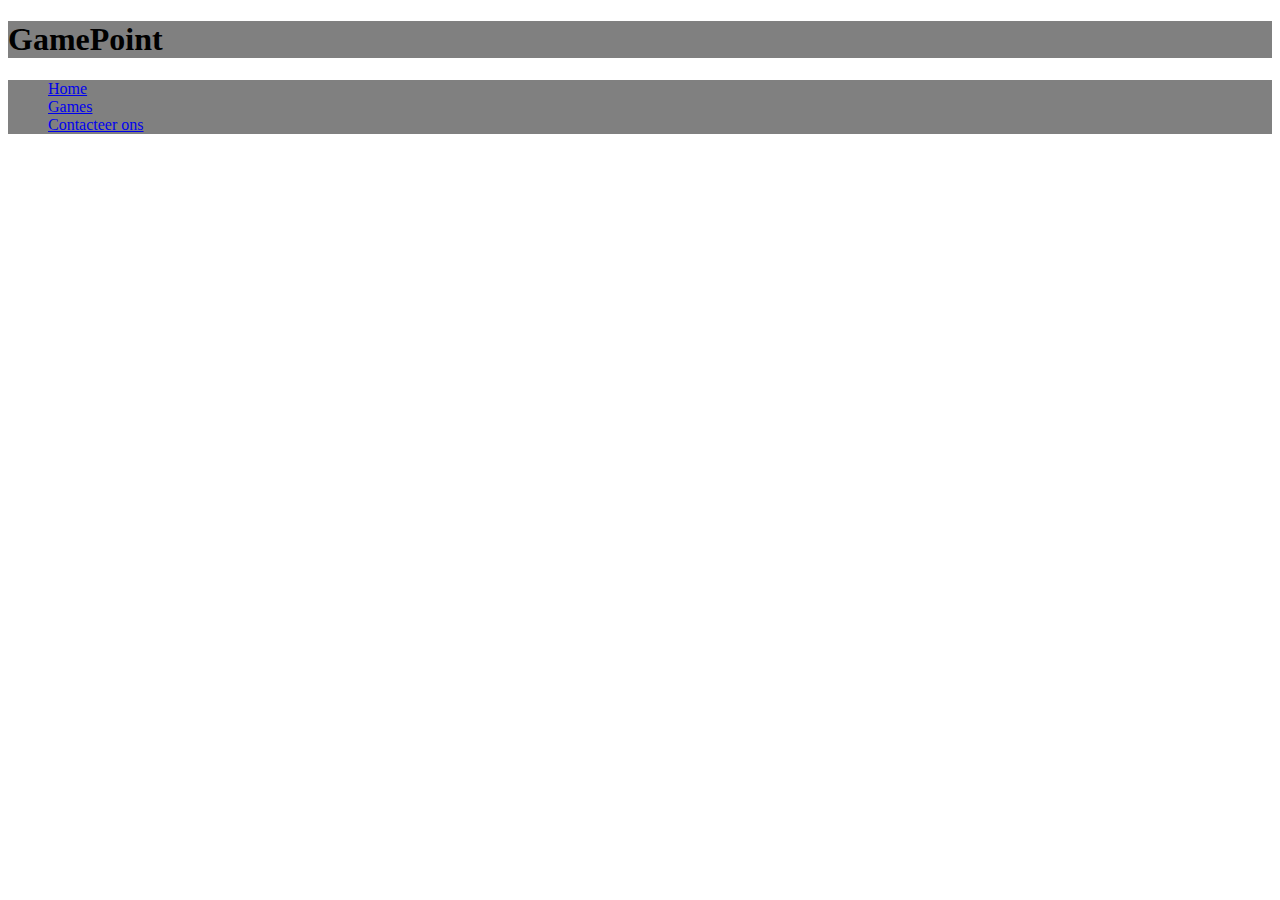
==== 1tine-opdracht-git-JensCaenenPXL/html/index.html @ 15233f85 "Nav & Header Base" ====
<!DOCTYPE html>
<html lang="en">
<head>
    <meta charset="UTF-8">
    <title>Gamepoint</title>
    <link rel="stylesheet" href="css/stijl.css" />
</head>
<body>
    <header>
        <h1>GamePoint</h1>
    </header>
    <nav>
        <ul>
            <li><a href="#">Home</a></li>
            <li><a href="#">Games</a></li>
            <li><a href="#">Contacteer ons</a></li>

        </ul>
    </nav>
    <main>
        <p>

        </p>
    </main>

</body>
</html>
---- 1tine-opdracht-git-JensCaenenPXL/html/css/stijl.css ----
header {
    background-color: grey;

}

nav {
    background-color: grey;
}

nav ul {
    list-style-type: none;
}

nav ul li a {

}
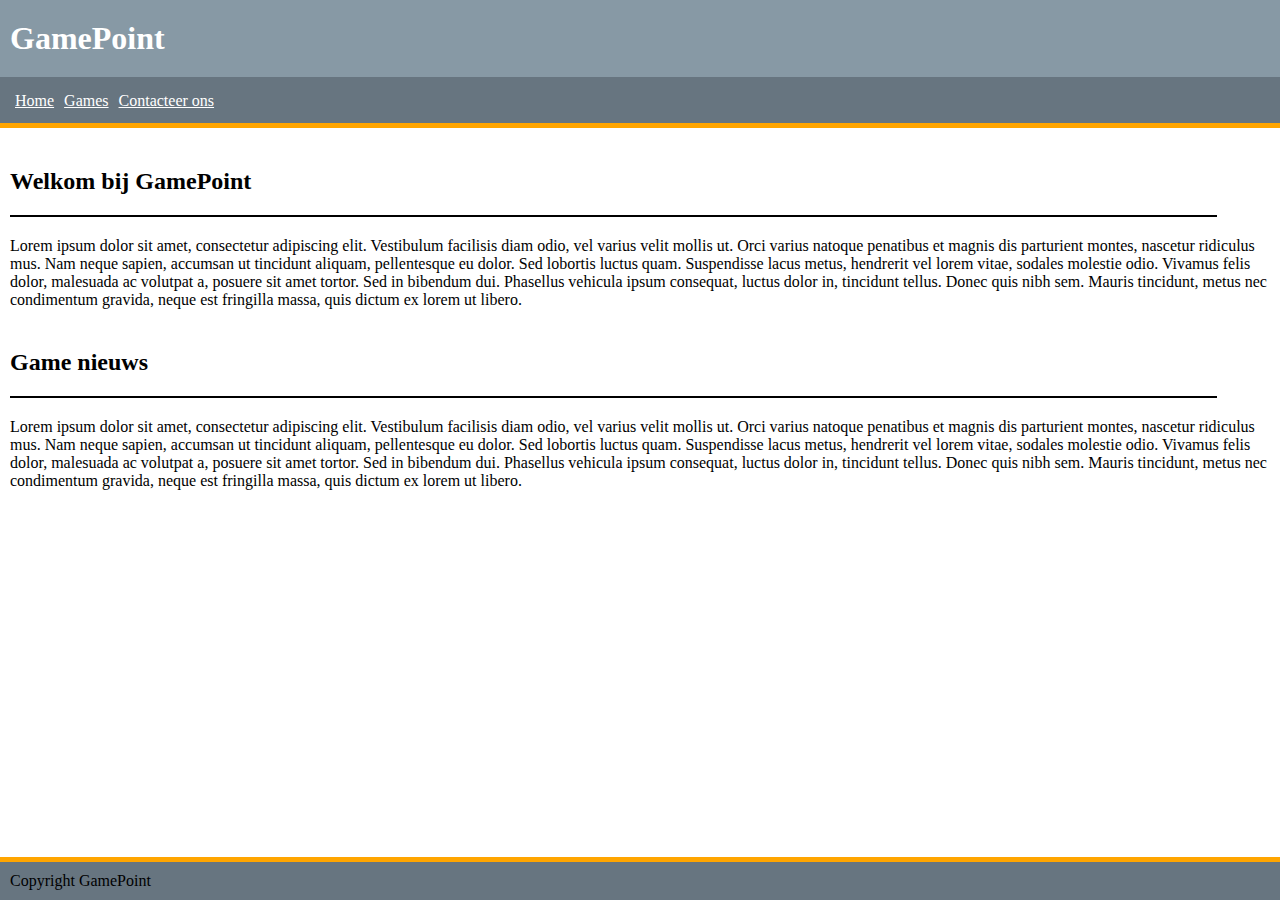
==== commit e9e22943: "Index.html finished, Games.html created" ====
--- a/1tine-opdracht-git-JensCaenenPXL/html/index.html
+++ b/1tine-opdracht-git-JensCaenenPXL/html/index.html
@@ -11,17 +11,41 @@
     </header>
     <nav>
         <ul>
-            <li><a href="#">Home</a></li>
-            <li><a href="#">Games</a></li>
+            <li><a href="index.html">Home</a></li>
+            <li><a href="games.html">Games</a></li>
             <li><a href="#">Contacteer ons</a></li>
 
         </ul>
     </nav>
     <main>
+        <h2>Welkom bij GamePoint</h2>
         <p>
-
+            Lorem ipsum dolor sit amet, consectetur adipiscing elit.
+            Vestibulum facilisis diam odio, vel varius velit mollis ut.
+            Orci varius natoque penatibus et magnis dis parturient montes, nascetur ridiculus mus.
+            Nam neque sapien, accumsan ut tincidunt aliquam, pellentesque eu dolor.
+            Sed lobortis luctus quam.
+            Suspendisse lacus metus, hendrerit vel lorem vitae, sodales molestie odio.
+            Vivamus felis dolor, malesuada ac volutpat a, posuere sit amet tortor.
+            Sed in bibendum dui. Phasellus vehicula ipsum consequat, luctus dolor in, tincidunt tellus.
+            Donec quis nibh sem. Mauris tincidunt, metus nec condimentum gravida, neque est fringilla massa, quis dictum ex lorem ut libero.
+        </p>
+        <h2>Game nieuws</h2>
+        <p>
+            Lorem ipsum dolor sit amet, consectetur adipiscing elit.
+            Vestibulum facilisis diam odio, vel varius velit mollis ut.
+            Orci varius natoque penatibus et magnis dis parturient montes, nascetur ridiculus mus.
+            Nam neque sapien, accumsan ut tincidunt aliquam, pellentesque eu dolor.
+            Sed lobortis luctus quam.
+            Suspendisse lacus metus, hendrerit vel lorem vitae, sodales molestie odio.
+            Vivamus felis dolor, malesuada ac volutpat a, posuere sit amet tortor.
+            Sed in bibendum dui. Phasellus vehicula ipsum consequat, luctus dolor in, tincidunt tellus.
+            Donec quis nibh sem. Mauris tincidunt, metus nec condimentum gravida, neque est fringilla massa, quis dictum ex lorem ut libero.
         </p>
     </main>
 
 </body>
+<footer>
+    Copyright GamePoint
+</footer>
 </html>--- a/1tine-opdracht-git-JensCaenenPXL/html/css/stijl.css
+++ b/1tine-opdracht-git-JensCaenenPXL/html/css/stijl.css
@@ -1,16 +1,65 @@
-header {
-    background-color: grey;
+body {
+    margin: 0;
+}
+
+h1 {
+    margin: 0;
+    color: white;
+    padding: 10px 0px;
+}
+
+h2 {
+    border-bottom: solid black 2px;
+    width: 95%;
+    padding: 20px 0px;
+}
+
+main {
+    margin-left: 10px;
 
 }
 
+header {
+    background-color: rgb(135, 153, 165);
+    padding: 10px;
+}
+
 nav {
-    background-color: grey;
+    background-color: rgb(103, 117, 128);
+    padding-left: 0;
+    border-bottom: solid 5px orange;
+    padding: 10px;
+
 }
 
 nav ul {
     list-style-type: none;
+    padding: 0px 10px 10px 0px;
+    margin-top: 0;
+
+
 }
 
 nav ul li a {
+    display: block;
+    color: white;
+    display: block;
+    float: left;
+    padding: 5px;
 
-}+}
+
+footer {
+    padding: 10px;
+    background-color: rgb(103, 117, 128);
+    border-top: solid 5px orange;
+    position: fixed;
+    bottom: 0;
+    width: 100%;
+}
+
+a:hover {
+    color: black;
+    background-color: white;
+}
+
